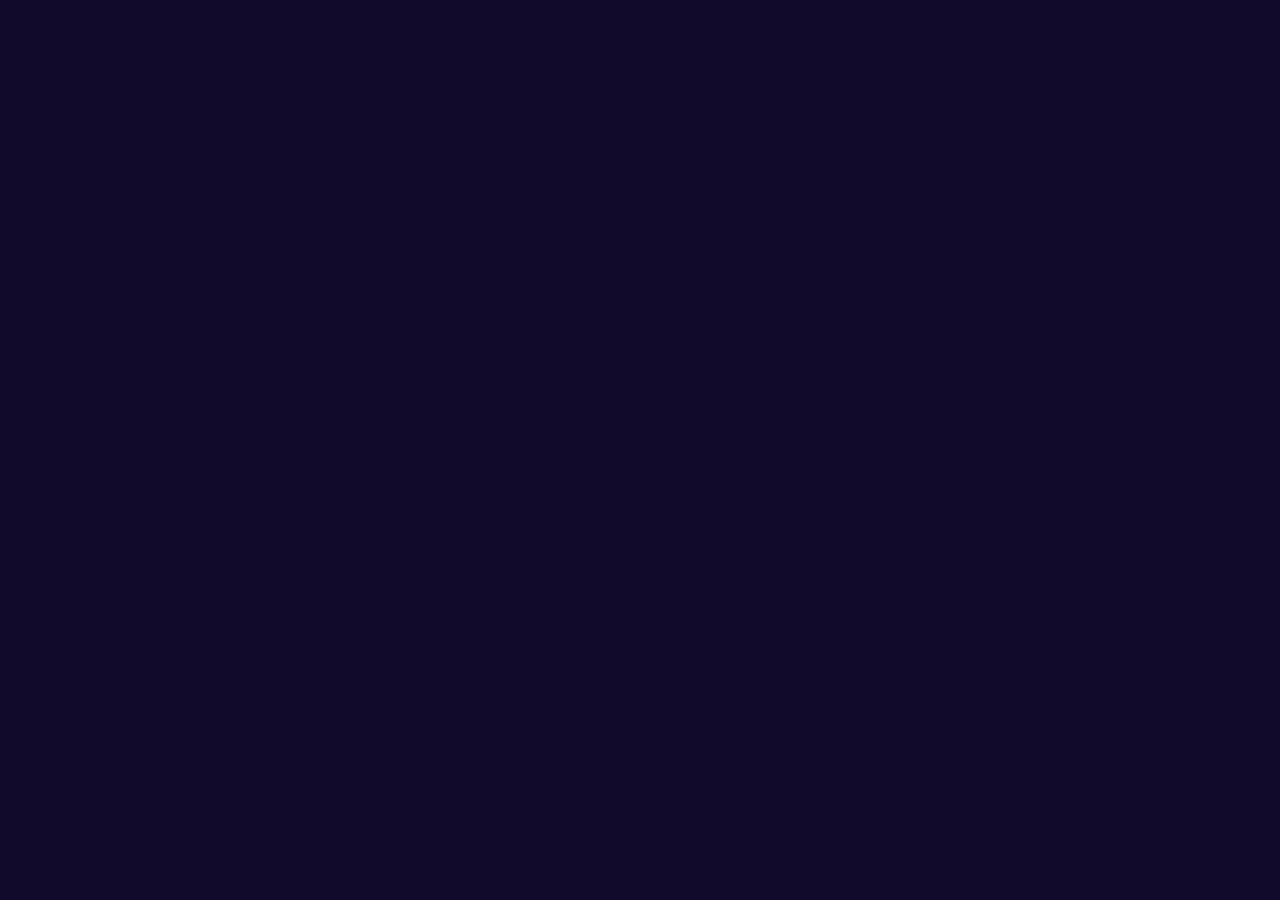
==== src/main/webapp/KML_data_reader.html @ 2fae54a3 "Merge 1a77f3f3cb2fac5d70fe139e0d7fa7c1edb703fc into 0b9ecbf0015970490111aea7d6c5f3641e69744a" ====
<!DOCTYPE html>
<html lang='en'>
<head>
    <meta charset='utf-8' />

    <link href="style.css" rel="stylesheet" type="text/css">
    <script type='text/javascript' src='http://openlayers.org/api/OpenLayers.js'></script>
    <script type='text/javascript' src='page_functions.js'></script>
    <script src="http://maps.google.com/maps/api/js?sensor=false">
    </script>

    <style type="text/css">

        .olPopup p { margin:0px; font-size: .9em;}
        .olPopup h2 { font-size:1.2em; }

    </style>
</head>

<body onload='init();' bgcolor='#120A2A'>
<!--set header space-->
<div id='header_space' style='width: 1000px; height: 100px'></div>
<!--set left space-->
<div id='left_space' style='width: 200px; height: 500px; float:left'></div>
<!--div to position map-->
<div id='map_element_1' style='padding-left: 30pt; width: 1000px; height: 500px'></div>


</body></html>
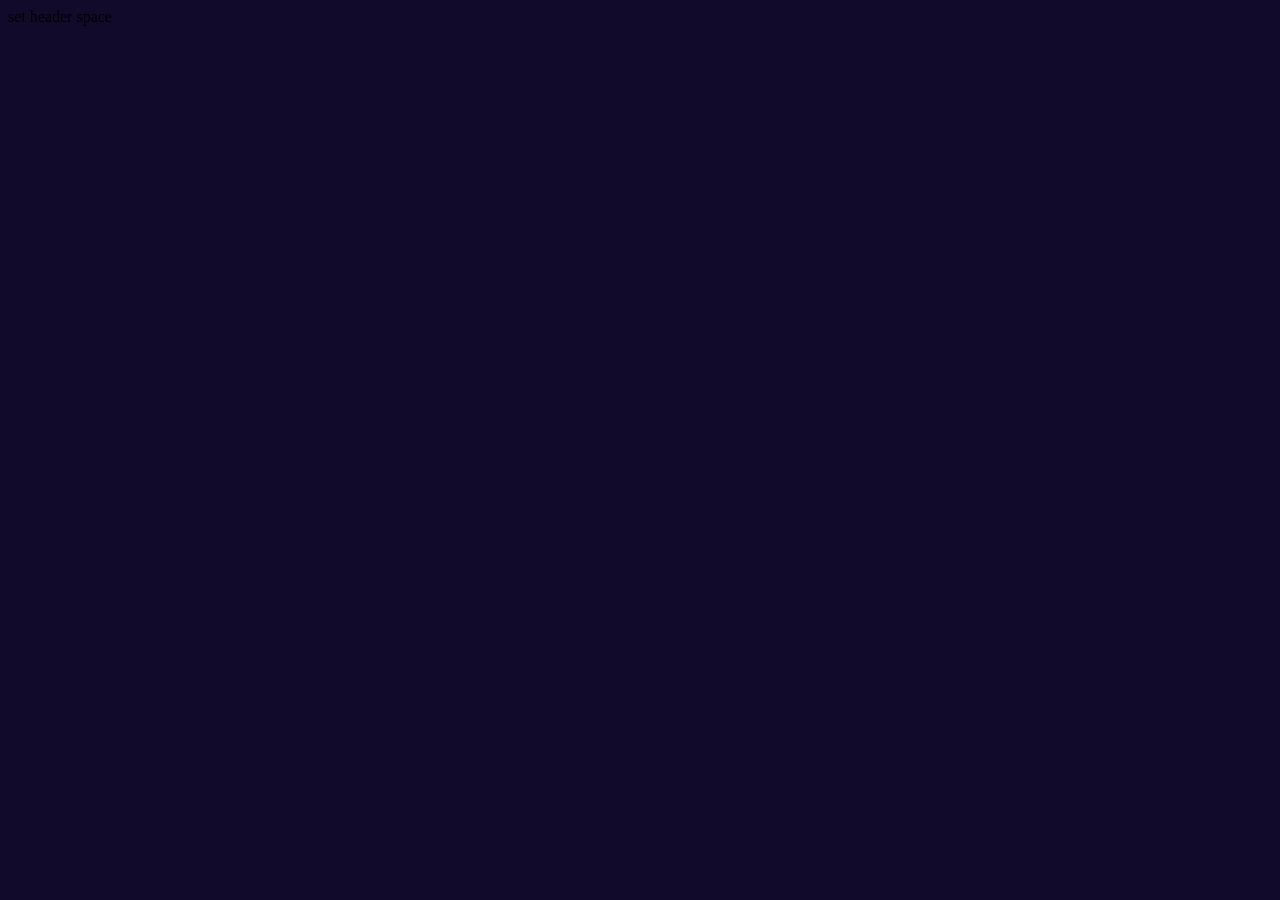
==== commit 1b784904: "Merge 8f20afcd9b0613c6a600c9ad594feabd385478f7 into 599ebd63826a608fc37798996ba0c28f68f3bab6" ====
--- a/src/main/webapp/KML_data_reader.html
+++ b/src/main/webapp/KML_data_reader.html
@@ -18,7 +18,7 @@
 </head>
 
 <body onload='init();' bgcolor='#120A2A'>
-<!--set header space-->
+set header space
 <div id='header_space' style='width: 1000px; height: 100px'></div>
 <!--set left space-->
 <div id='left_space' style='width: 200px; height: 500px; float:left'></div>
